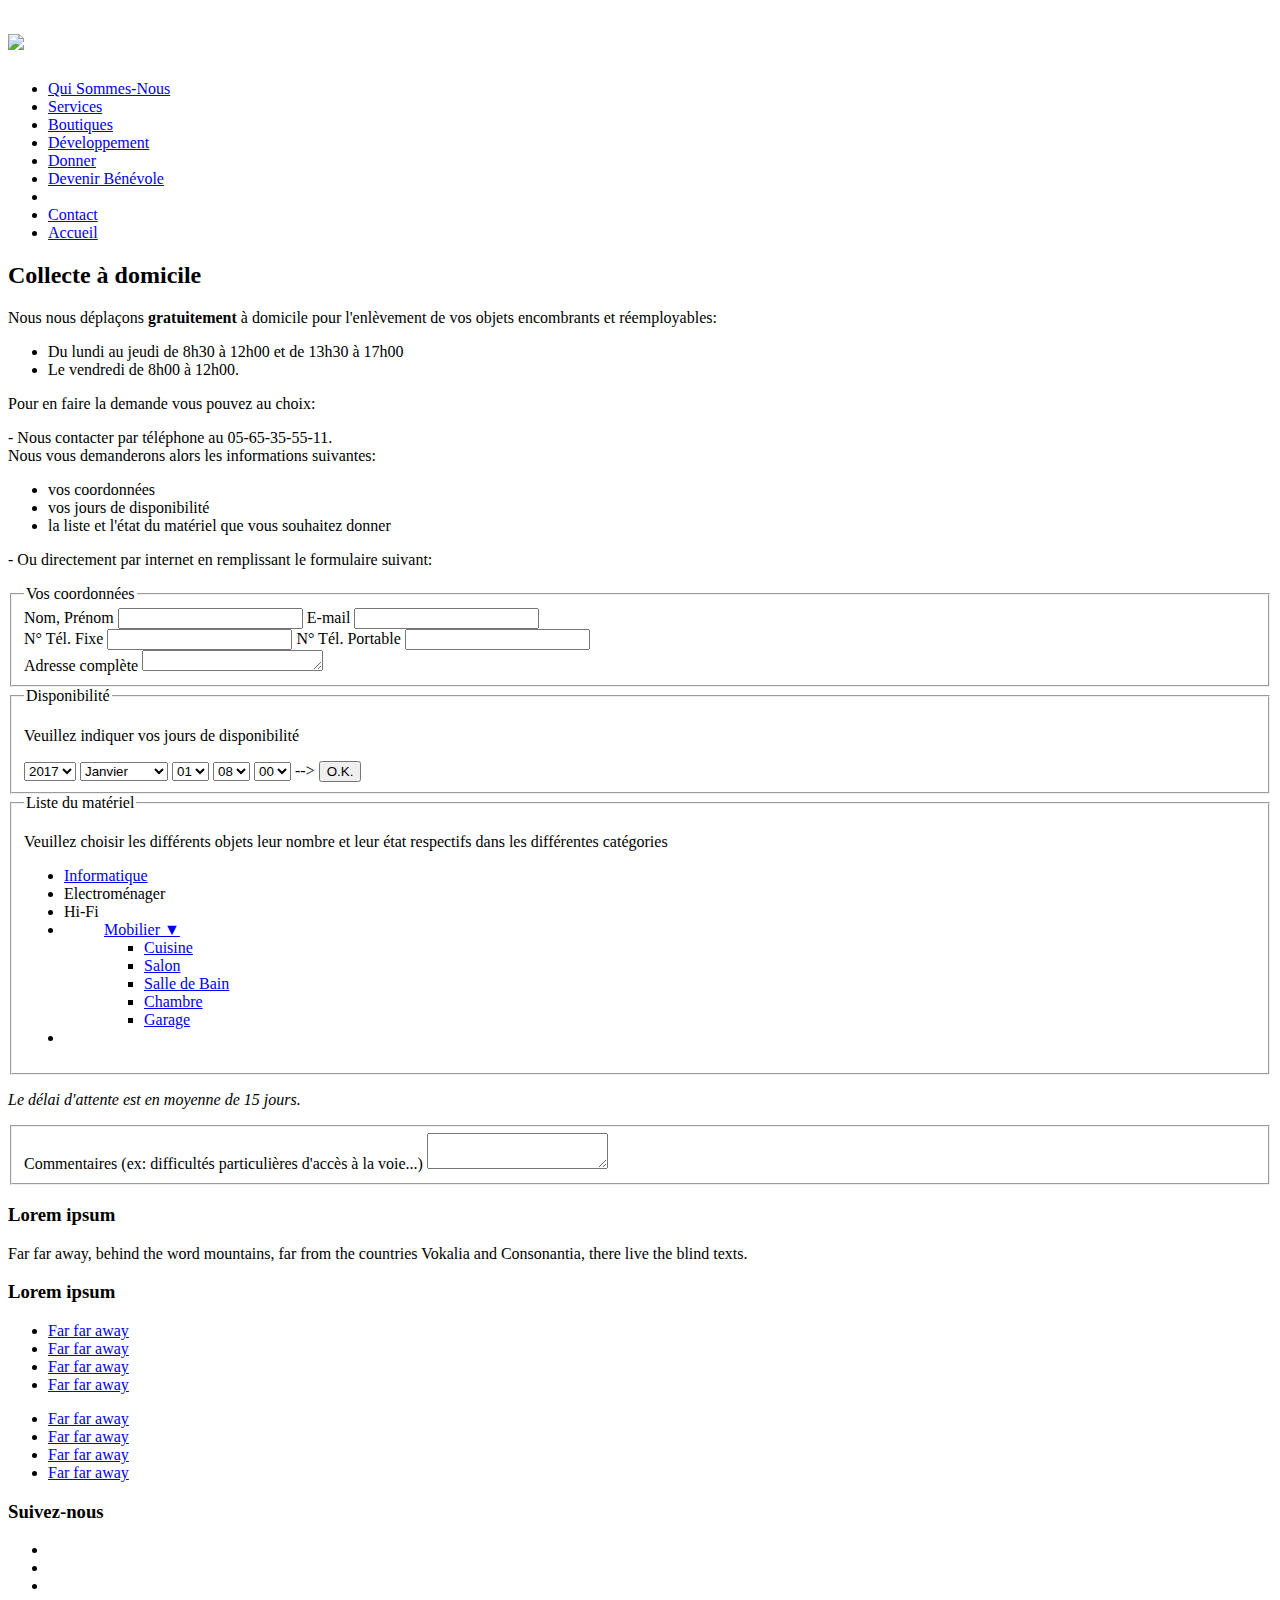
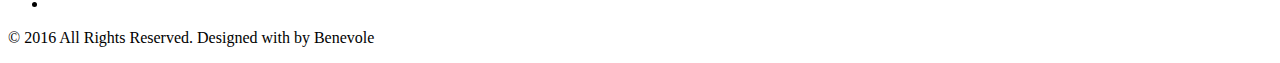
==== Page_Collecte_Domicile_01.html @ 0831800b "Adding page collecte index modifié" ====
<!DOCTYPE html>
<!--[if lt IE 7]>      <html class="no-js lt-ie9 lt-ie8 lt-ie7"> <![endif]-->
<!--[if IE 7]>         <html class="no-js lt-ie9 lt-ie8"> <![endif]-->
<!--[if IE 8]>         <html class="no-js lt-ie9"> <![endif]-->
<!--[if gt IE 8]><!--> <html class="no-js"> <!--<![endif]-->
  <head>
    <meta charset="utf-8" />
	<meta http-equiv="X-UA-Compatible" content="IE=edge">
	<title>Collecte à domicile</title>
	<meta name="viewport" content="width=device-width, initial-scale=1">
	<meta name="description" content="Emmaus Cahors &mdash; Commité d'amis" />
	<meta name="keywords" content="Emmaus Cahors &mdash; Commité d'amis" />
	<meta name="author" content="Emmaus Cahors &mdash; Commité d'amis" />
	
	
	<!-- Facebook and Twitter integration -->
	<meta property="og:title" content=""/>
	<meta property="og:image" content=""/>
	<meta property="og:url" content=""/>
	<meta property="og:site_name" content=""/>
	<meta property="og:description" content=""/>
	<meta name="twitter:title" content="" />
	<meta name="twitter:image" content="" />
	<meta name="twitter:url" content="" />
	<meta name="twitter:card" content="" />

	<!-- Place favicon.ico and apple-touch-icon.png in the root directory -->
	<link rel="shortcut icon" href="favicon.png">

	<link href="https://fonts.googleapis.com/css?family=Raleway:200,300,400,700" rel="stylesheet">
	
	<!-- Animate.css -->
	<link rel="stylesheet" href="css/animate.css">
	<!-- Icomoon Icon Fonts-->
	<link rel="stylesheet" href="css/icomoon.css">

	<!-- Bootstrap  -->
	<link rel="stylesheet" href="css/bootstrap.css">
	<!-- Flexslider  -->
	<link rel="stylesheet" href="css/flexslider.css">
	<!-- Owl Carousel  -->
	<link rel="stylesheet" href="css/owl.carousel.min.css">
	<link rel="stylesheet" href="css/owl.theme.default.min.css">
	<!-- Theme style  -->
	<link rel="stylesheet" href="css/style.css">

	<!-- Modernizr JS -->
	<script src="js/modernizr-2.6.2.min.js"></script>
	<!-- FOR IE9 below -->
	<!--[if lt IE 9]>
	<script src="js/respond.min.js"></script>
	<![endif]-->

  </head>
  <body>
  
      <!-- Navigation -->
    <div id="fh5co-page">
	  <header id="fh5co-header">
		  <div class="container">
			  <div class="header-inner">
				  <h1 class="logo"><a href="index.html"><img src="images/logo.png" width="" height="70"></a></h1>
				  <nav>
					  <ul>
                          <li><a href="about.html">Qui Sommes-Nous</a></li>
                          <li><a href="#">Services</a></li>
                          <li><a href="#">Boutiques</a></li>
                          <li><a href="#">Développement</a></li>
						  <li><a href="#">Donner</a></li>
						  <li><a href="#">Devenir Bénévole</a><li>
						  <li><a href="contact.html">Contact</a></li>
                          <li class="cta"><a href="#">Accueil</a></li>
					  </ul>
				  </nav>
			  </div>
		  </div>
	  </header>
	</div>
	<div>

	</div>
  
      <!-- Fin Navigation -->
  
      <!-- Titre et paragraphe d'intro -->
	  
    <h2>Collecte à domicile</h2>
	<p>Nous nous déplaçons <strong>gratuitement</strong> à domicile pour l'enlèvement de vos objets encombrants 
	et réemployables: </p>
	<ul>
	  <li>Du lundi au jeudi de 8h30 à 12h00 et de 13h30 à 17h00</li>
	  <li>Le vendredi de 8h00 à 12h00.</li>
	</ul>
	
	  <!-- Fin intro -->
	  
	<p>Pour en faire la demande vous pouvez au choix:</p> 
	
	  <!-- Choix 1 -->
	  
	<p>- Nous contacter par téléphone au 05-65-35-55-11.<br /> Nous vous demanderons alors les informations suivantes:<br />
	  <ul>
	    <li>vos coordonnées</li>
		<li>vos jours de disponibilité</li>
		<li>la liste et l'état du matériel que vous souhaitez donner</li>
	  </ul>
	</p>
	  <!-- Fin choix 1 -->
	  
	  <!-- Choix 2 -->
	  

	<p>- Ou directement par internet en remplissant le formulaire suivant:
	</p>
	
	  <!-- Formulaire -->
	  
	<form method="post" action="">
	
	  <!-- Coordonnées -->
	
	  <fieldset>  
	   <legend>Vos coordonnées</legend>
	   <label for="nom, prénom">Nom, Prénom</label>
	   <input name="nom, prénom" id="nom, prénom" required/>
	   <label for="email">E-mail</label>
	   <input type="email" name="email" id="email"/><br />
	   <label for="telfixe">N° Tél. Fixe</label>
	   <input type="tel" name="telfixe" id="telfixe"/>
	   <label for="telport">N° Tél. Portable</label>
	   <input type="tel" name="telport" id="telport"/><br />
	   <label for="adresse">Adresse complète</label>
	   <textarea name="adresse" id="adresse" rows="1" required>
	   </textarea>
	  </fieldset>
	  
	  <!-- Disponibilités -->
	  
	  <fieldset>
	    <legend>Disponibilité</legend>
		<form method="post" action="">
		  <p>Veuillez indiquer vos jours de disponibilité</p>
		  
	  <!-- Choix des dates 1 ->	  
	  
		  <label for="jour">Jour</label>
		  <input type="number" name="jour" id="jour" min="01" max="31" required/>
		  <label for="mois">Mois</label>
		  <input type="number" name="mois" id="mois" min="01" max="12" required/>
		  <label for="année">Année</label>
		  <input type="number" name="année" id="année" min="2017" max="2100" required/>
		  <label for="heure">Heure</label>
		  <!-input type="number" name="heure" id="heure" min="08" max="17" required/>
		  <label for="minute">Minute</label>
		  <input type="number" name="minute" id="minute" min="00" max="59" required/->
		  <input type="time" name="heure" id="id" min="08:00" max="17:00" step="00:10"/>
		  -->
		  
	  <!-- Fin choix des dates 1 -->
	  
	  <!-- Choix des dates 2 -->
          <select name="annee" title="annee">
		    <option value="2017">2017</option>
		    <option value="2018">2018</option>
			<option value="2019">2019</option>
			<option value="2020">2020</option>
			<option value="2021">2021</option>
			<option value="2022">2022</option>
			<option value="2023">2023</option>
			<option value="2024">2024</option>
			<option value="2025">2025</option>
			<option value="2026">2026</option>
			<option value="2027">2027</option>
			<option value="2028">2028</option>
			<option value="2029">2029</option>
			<option value="2030">2030</option>
			<option value="2031">2031</option>
			<option value="2032">2032</option>
			<option value="2033">2033</option>
			<option value="2034">2034</option>
			<option value="2035">2035</option>
			<option value="2036">2036</option>
			<option value="2037">2037</option>
			<option value="2038">2038</option>
			<option value="2039">2039</option>
			<option value="2040">2040</option>
			<option value="2041">2041</option>
			<option value="2042">2042</option>
			<option value="2043">2043</option>
			<option value="2044">2044</option>
			<option value="2045">2045</option>
			<option value="2046">2046</option>
			<option value="2047">2047</option>
			<option value="2048">2048</option>
			<option value="2049">2049</option>
			<option value="2050">2050</option>
		  </select>
		  <select name="mois" title="mois">
		    <option value="01">Janvier</option>
		    <option value="02">Février</option>
			<option value="03">Mars</option>
			<option value="04">Avril</option>
			<option value="05">Mai</option>
			<option value="06">Juin</option>
			<option value="07">Juillet</option>
			<option value="08">Août</option>
			<option value="09">Septembre</option>
			<option value="10">Octobre</option>
			<option value="11">Novembre</option>
		    <option value="12">Décembre</option>
		  </select>
		  <select name="jour" title="jour">
		    <option value="01">01</option> 
		    <option value="01">02</option>
			<option value="01">03</option>
			<option value="01">04</option>
			<option value="01">05</option>
			<option value="01">06</option>
			<option value="01">07</option>
			<option value="01">08</option>
			<option value="01">09</option>
			<option value="01">10</option>
			<option value="01">11</option>
			<option value="01">12</option>
			<option value="01">13</option>
			<option value="01">14</option>
			<option value="01">15</option>
			<option value="01">16</option>
			<option value="01">17</option>
			<option value="01">18</option>
			<option value="01">19</option>
			<option value="01">20</option>
			<option value="01">21</option>
			<option value="01">22</option>
			<option value="01">23</option>
			<option value="01">24</option>
			<option value="01">25</option>
			<option value="01">26</option>
			<option value="01">27</option>
			<option value="01">28</option>
			<option value="01">29</option>
			<option value="01">30</option>
		    <option value="31">31</option>
		  </select>  
		  <select name="heure" title="heure">
		    <option value="08">08</option>
		    <option value="09">09</option>
		    <option value="10">10</option>
		    <option value="11">11</option>
		    <option value="12">12</option>
		    <option value="13">13</option>
		    <option value="14">14</option>
		    <option value="15">15</option>
		    <option value="16">16</option>
		    <option value="17">17</option>
		  </select>
		  <select name="minute" title="minute">
		    <option value="00">00</option>
			<option value="05">05</option>
			<option value="10">10</option>
			<option value="15">15</option>
			<option value="20">20</option>
			<option value="25">25</option>
			<option value="30">30</option>
			<option value="35">35</option>
			<option value="40">40</option>
			<option value="45">45</option>
			<option value="50">50</option>
			<option value="55">55</option>
		  </select>
		  
		  -->
	  <!-- Fin choix des dates 2 -->
	  
		  <label for="bouton_envoi"></label>
		  <input type="submit" name="bouton_envoi" id="bouton_envoi" value="O.K."/>
		</form>
		
		<!-- Choix des dates 3 -->
	  
	    <!-- Calendrier en javascript 
		<form>
          <input type="text" class="datepick">
		  <label for="bouton_envoi"></label>
		  <input type="submit" name="bouton_envoi" id="bouton_envoi" value="O.K."/>
        </form>
 
        <script type="text/javascript">
          $(document).ready(function() {
          $('.datepick').datepicker({ dateFormat: "yy-mm-dd"});
           });
        </script>-->
	  
	  <!-- Fin choix des dates 3 -->
	  </fieldset>
	  
	  <!-- Liste du matériel -->
	  
	  <fieldset>
	    <legend>Liste du matériel</legend>
	    <p>Veuillez choisir les différents objets leur nombre et leur état respectifs dans les différentes catégories</p>
		<form>
		  <ul class="nav nav-pills nav-justified">
            <li><a href="#">Informatique</a></li>
            <li>Electroménager</li>
			<li>Hi-Fi</li>
            <li>
			  <ul>
				<a href="#">Mobilier <span class="arrow">&#9660;</span></a>
			      <ul class="sub-menu">
					  <li><a href="#">Cuisine</a></li>
					  <li><a href="#">Salon</a></li>
					  <li><a href="#">Salle de Bain</a></li>
					  <li><a href="#">Chambre</a></li>
					  <li><a href="#">Garage</a></li>
				  </ul>
			  </ul>
			</li>
			<li> </li>
          </ul>
		</form>
	  </fieldset>
	</form>
	
	  <!-- Fin Formulaire -->
	  
	<p><em>Le délai d'attente est en moyenne de 15 jours.</em>
	</p>
	
	<fieldset>
	  <label for="commentaires">Commentaires (ex: difficultés particulières d'accès à la voie...)</label>
	  <textarea name="commentaires" id="commentaires"></textarea>
	</fieldset>
	
	<!-- pied de page -->
	
	<footer id="fh5co-footer" role="contentinfo">
	
		<div class="container">
			<div class="col-md-3 col-sm-12 col-sm-push-0 col-xs-12 col-xs-push-0">
				<h3>Lorem ipsum</h3>
				<p>Far far away, behind the word mountains, far from the countries Vokalia and Consonantia, there live the blind texts. </p>
			</div>
			<div class="col-md-6 col-md-push-1 col-sm-12 col-sm-push-0 col-xs-12 col-xs-push-0">
				<h3>Lorem ipsum</h3>
				<ul class="float">
					<li><a href="#">Far far away</a></li>
					<li><a href="#">Far far away</a></li>
					<li><a href="#">Far far away</a></li>
					<li><a href="#">Far far away</a></li>
				</ul>
				<ul class="float">
					<li><a href="#">Far far away</a></li>
					<li><a href="#">Far far away</a></li>
					<li><a href="#">Far far away</a></li>
					<li><a href="#">Far far away</a></li>
				</ul>

			</div>

			<div class="col-md-2 col-md-push-1 col-sm-12 col-sm-push-0 col-xs-12 col-xs-push-0">
				<h3>Suivez-nous</h3>
				<ul class="fh5co-social">
					<li><a href="#"><i class="icon-twitter"></i></a></li>
					<li><a href="#"><i class="icon-facebook"></i></a></li>
					<li><a href="#"><i class="icon-google-plus"></i></a></li>
					<li><a href="#"><i class="icon-instagram"></i></a></li>
				</ul>
			</div>
			
			
			<div class="col-md-12 fh5co-copyright text-center">
				<p>&copy; 2016 All Rights Reserved. <span>Designed with <i class="icon-heart"></i> by Benevole</span></p>
			</div>
			
		</div>
	</footer>
  </body>
</html>
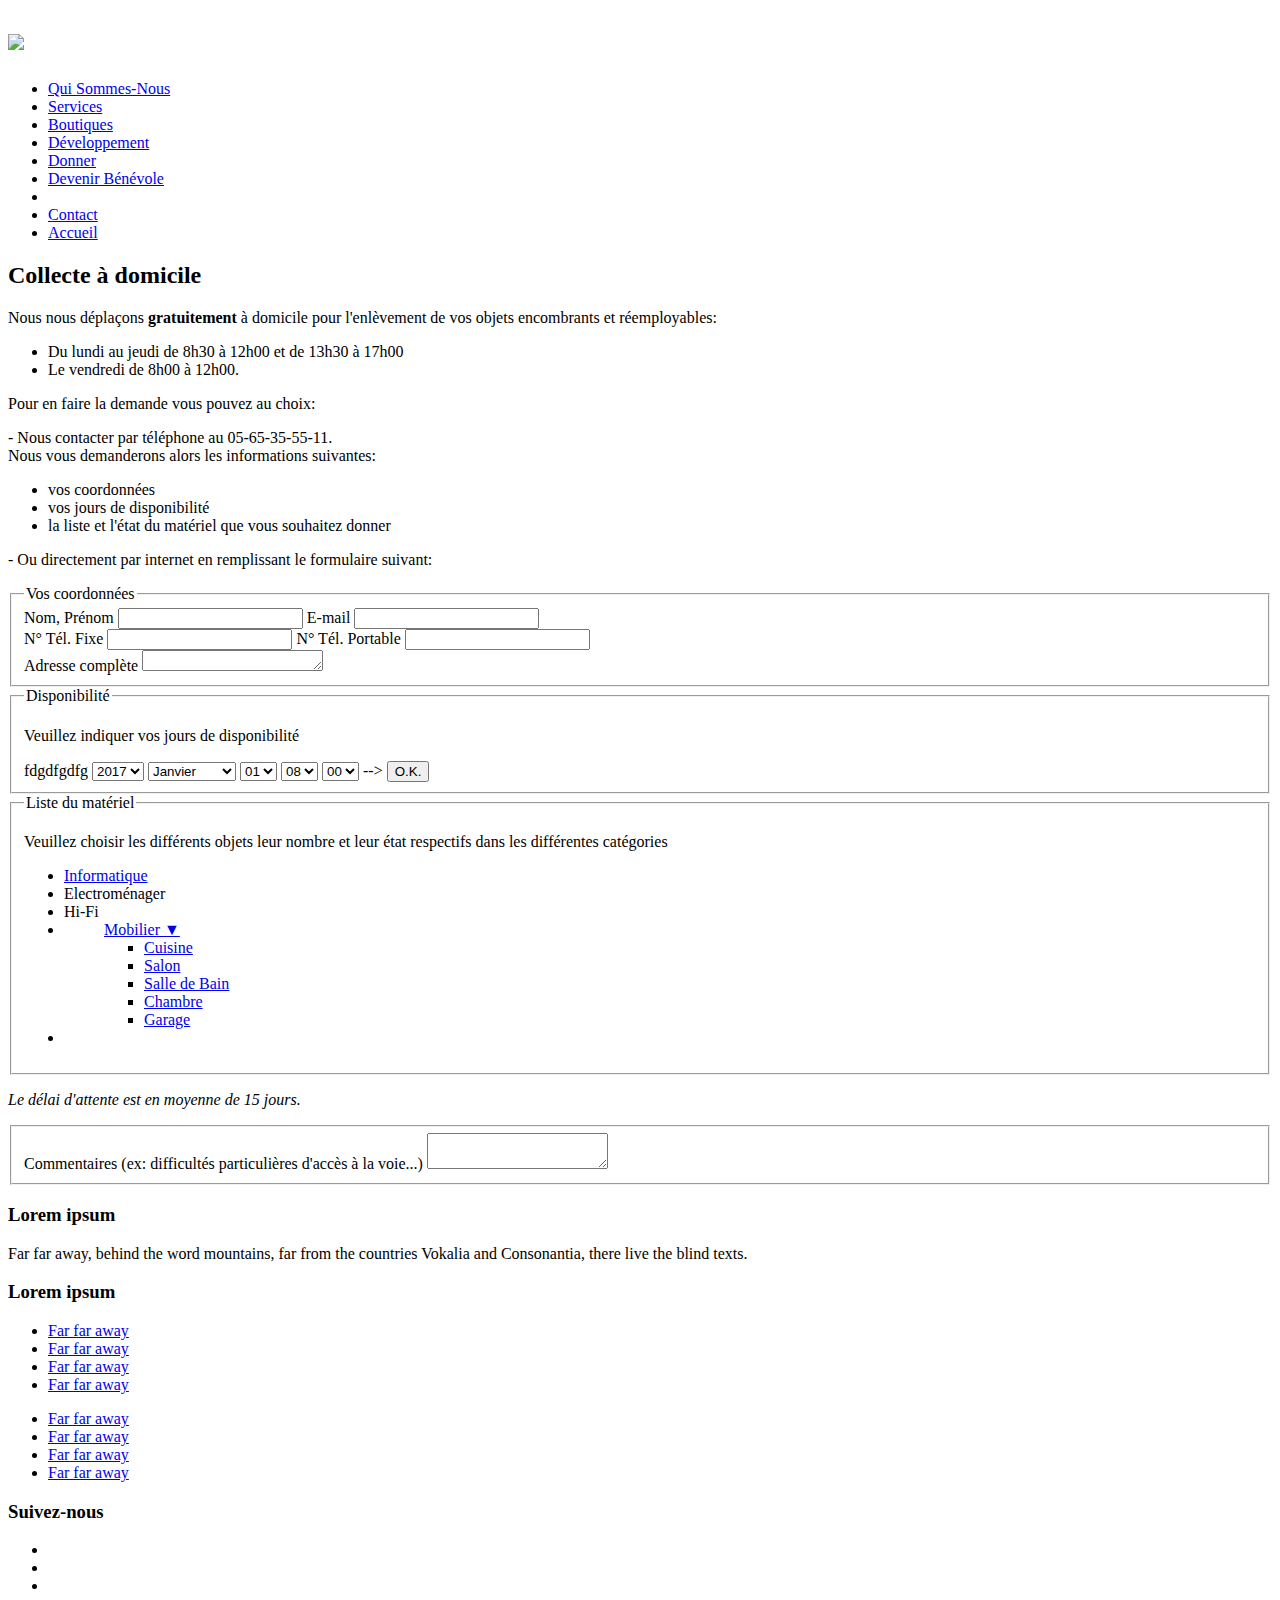
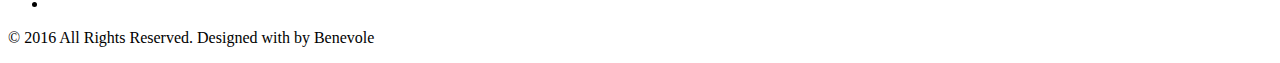
==== commit bb07ab50: "Adding page collecte index modifié" ====
--- a/Page_Collecte_Domicile_01.html
+++ b/Page_Collecte_Domicile_01.html
@@ -6,7 +6,7 @@
   <head>
     <meta charset="utf-8" />
 	<meta http-equiv="X-UA-Compatible" content="IE=edge">
-	<title>Collecte à domicile</title>
+	<title>Emmaus Cahors &mdash; Commité d'amis</title>
 	<meta name="viewport" content="width=device-width, initial-scale=1">
 	<meta name="description" content="Emmaus Cahors &mdash; Commité d'amis" />
 	<meta name="keywords" content="Emmaus Cahors &mdash; Commité d'amis" />
@@ -140,7 +140,7 @@
 	    <legend>Disponibilité</legend>
 		<form method="post" action="">
 		  <p>Veuillez indiquer vos jours de disponibilité</p>
-		  
+		  fdgdfgdfg
 	  <!-- Choix des dates 1 ->	  
 	  
 		  <label for="jour">Jour</label>
@@ -155,7 +155,7 @@
 		  <input type="number" name="minute" id="minute" min="00" max="59" required/->
 		  <input type="time" name="heure" id="id" min="08:00" max="17:00" step="00:10"/>
 		  -->
-		  
+
 	  <!-- Fin choix des dates 1 -->
 	  
 	  <!-- Choix des dates 2 -->
